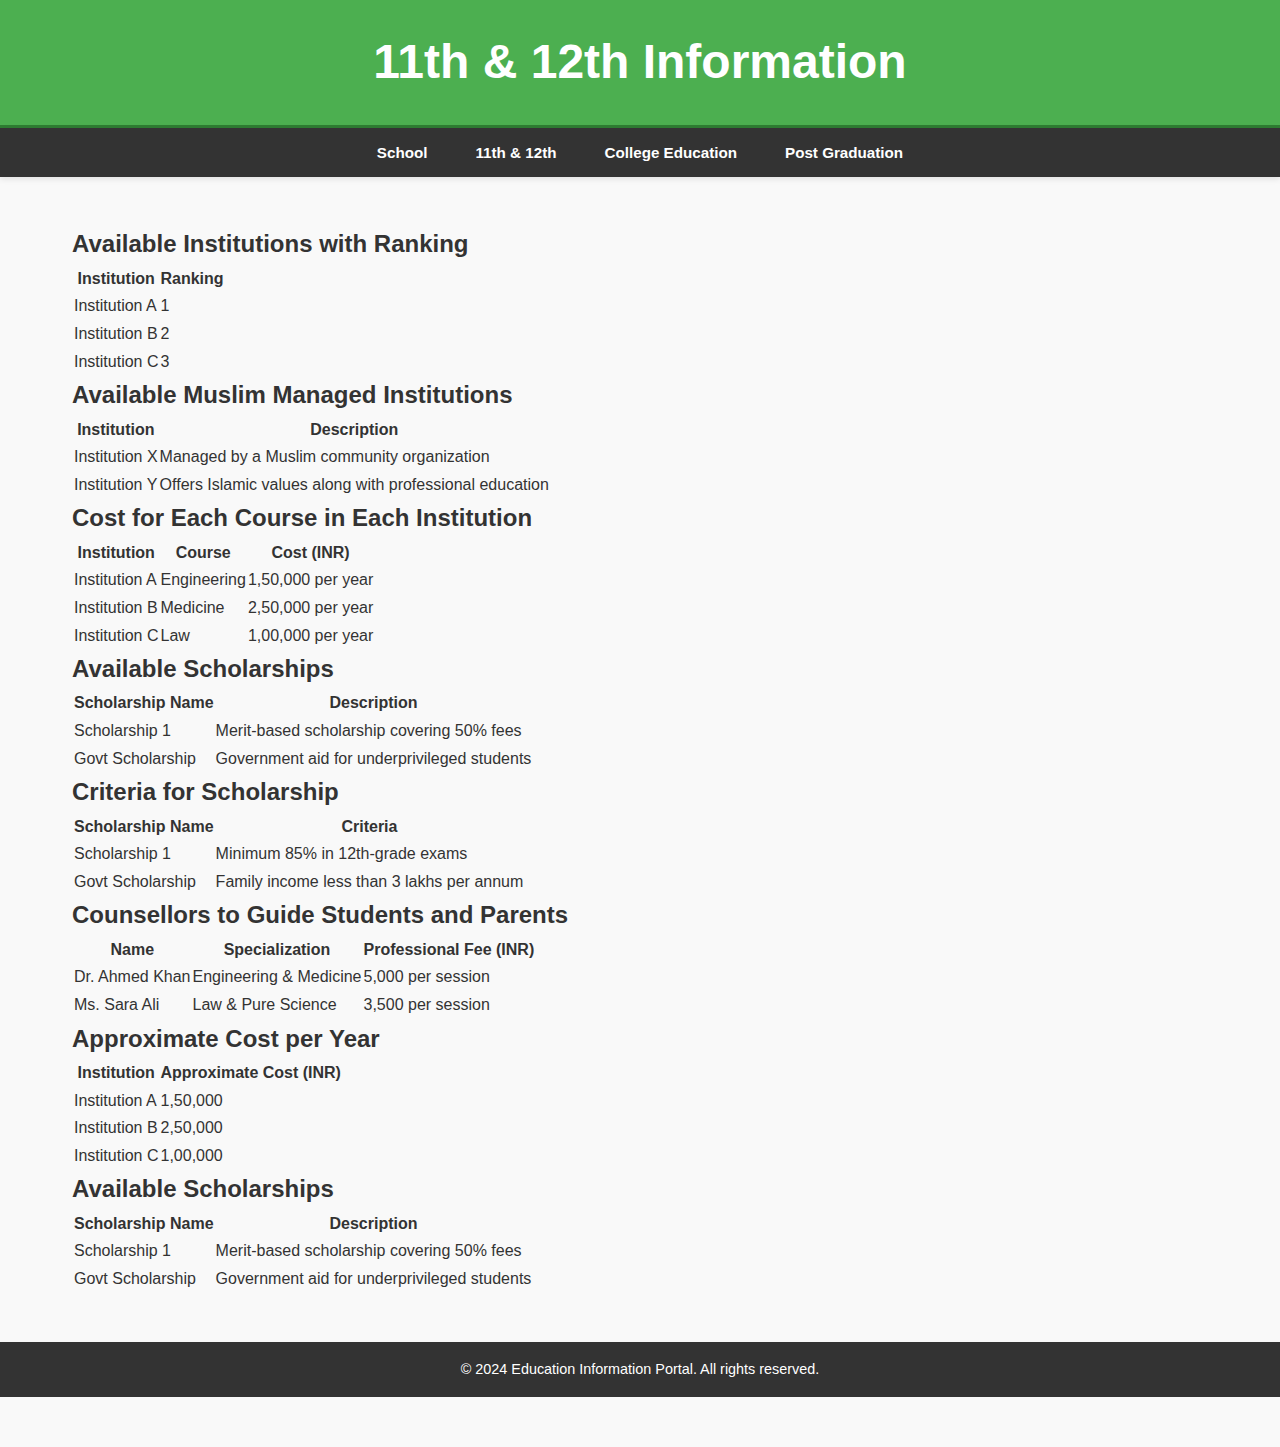
==== college.html @ c3634b1d "Add files via upload" ====
<!DOCTYPE html>
<html lang="en">
<head>
    <meta charset="UTF-8">
    <meta http-equiv="X-UA-Compatible" content="IE=edge">
    <meta name="viewport" content="width=device-width, initial-scale=1.0">
    <title>11th & 12th Information</title>
    <link rel="stylesheet" href="styles.css">
</head>
<body>
    <header>
        <h1>11th & 12th Information</h1>
    </header>
    <nav>
        <ul>
            <li><a href="school.html"><i class="fas fa-graduation-cap"></i> School</a></li>
            <li><a href="puc.html"><i class="fas fa-book"></i> 11th & 12th</a></li>
            <li><a href="college.html"><i class="fas fa-university"></i> College Education</a></li>
            <li><a href="pg.html"><i class="fas fa-user-graduate"></i> Post Graduation</a></li>
        </ul>
    </nav>
    <main>
        <section>
            <h2>Available Institutions with Ranking</h2>
            <table>
                <tr>
                    <th>Institution</th>
                    <th>Ranking</th>
                </tr>
                <tr>
                    <td>Institution A</td>
                    <td>1</td>
                </tr>
                <tr>
                    <td>Institution B</td>
                    <td>2</td>
                </tr>
                <tr>
                    <td>Institution C</td>
                    <td>3</td>
                </tr>
            </table>
        </section>
        <section>
            <h2>Available Muslim Managed Institutions</h2>
            <table>
                <tr>
                    <th>Institution</th>
                    <th>Description</th>
                </tr>
                <tr>
                    <td>Institution X</td>
                    <td>Managed by a Muslim community organization</td>
                </tr>
                <tr>
                    <td>Institution Y</td>
                    <td>Offers Islamic values along with professional education</td>
                </tr>
            </table>
        </section>
        <section>
            <h2>Cost for Each Course in Each Institution</h2>
            <table>
                <tr>
                    <th>Institution</th>
                    <th>Course</th>
                    <th>Cost (INR)</th>
                </tr>
                <tr>
                    <td>Institution A</td>
                    <td>Engineering</td>
                    <td>1,50,000 per year</td>
                </tr>
                <tr>
                    <td>Institution B</td>
                    <td>Medicine</td>
                    <td>2,50,000 per year</td>
                </tr>
                <tr>
                    <td>Institution C</td>
                    <td>Law</td>
                    <td>1,00,000 per year</td>
                </tr>
            </table>
        </section>
        <section>
            <h2>Available Scholarships</h2>
            <table>
                <tr>
                    <th>Scholarship Name</th>
                    <th>Description</th>
                </tr>
                <tr>
                    <td>Scholarship 1</td>
                    <td>Merit-based scholarship covering 50% fees</td>
                </tr>
                <tr>
                    <td>Govt Scholarship</td>
                    <td>Government aid for underprivileged students</td>
                </tr>
            </table>
        </section>
        <section>
            <h2>Criteria for Scholarship</h2>
            <table>
                <tr>
                    <th>Scholarship Name</th>
                    <th>Criteria</th>
                </tr>
                <tr>
                    <td>Scholarship 1</td>
                    <td>Minimum 85% in 12th-grade exams</td>
                </tr>
                <tr>
                    <td>Govt Scholarship</td>
                    <td>Family income less than 3 lakhs per annum</td>
                </tr>
            </table>
        </section>
        <section>
            <h2>Counsellors to Guide Students and Parents</h2>
            <table>
                <tr>
                    <th>Name</th>
                    <th>Specialization</th>
                    <th>Professional Fee (INR)</th>
                </tr>
                <tr>
                    <td>Dr. Ahmed Khan</td>
                    <td>Engineering & Medicine</td>
                    <td>5,000 per session</td>
                </tr>
                <tr>
                    <td>Ms. Sara Ali</td>
                    <td>Law & Pure Science</td>
                    <td>3,500 per session</td>
                </tr>
            </table>
        </section>
        <section>
            <h2>Approximate Cost per Year</h2>
            <table>
                <tr>
                    <th>Institution</th>
                    <th>Approximate Cost (INR)</th>
                </tr>
                <tr>
                    <td>Institution A</td>
                    <td>1,50,000</td>
                </tr>
                <tr>
                    <td>Institution B</td>
                    <td>2,50,000</td>
                </tr>
                <tr>
                    <td>Institution C</td>
                    <td>1,00,000</td>
                </tr>
            </table>
        </section>
        <section>
            <h2>Available Scholarships</h2>
            <table>
                <tr>
                    <th>Scholarship Name</th>
                    <th>Description</th>
                </tr>
                <tr>
                    <td>Scholarship 1</td>
                    <td>Merit-based scholarship covering 50% fees</td>
                </tr>
                <tr>
                    <td>Govt Scholarship</td>
                    <td>Government aid for underprivileged students</td>
                </tr>
            </table>
        </section>
    </main>
    <footer>
        <p>&copy; 2024 Education Information Portal. All rights reserved.</p>
    </footer>
</body>
</html>
---- styles.css ----
* {
    box-sizing: border-box;
    margin: 0;
    padding: 0;
    font-family: 'Roboto', sans-serif;
    scroll-behavior: smooth;
}

body {
    background-color: #f9f9f9;
    color: #333;
    line-height: 1.6;
    padding-bottom: 50px;
}

header {
    background-color: #4CAF50;
    color: white;
    padding: 1.5rem;
    text-align: center;
    border-bottom: 3px solid #2e7d32;
    font-size: 1.5rem;
    box-shadow: 0 2px 8px rgba(0, 0, 0, 0.1);
}

nav {
    background-color: #333;
    color: white;
    padding: 0.75rem;
    text-align: center;
    box-shadow: 0 2px 6px rgba(0, 0, 0, 0.1);
}

nav ul {
    list-style: none;
    display: flex;
    justify-content: center;
    gap: 1rem;
    flex-wrap: wrap;
}

nav ul li {
    margin: 0;
}

nav ul li a {
    color: white;
    text-decoration: none;
    font-weight: bold;
    font-size: 0.95rem;
    padding: 0.5rem 1rem;
    border-radius: 5px;
    transition: background-color 0.3s, transform 0.2s;
}

nav ul li a:hover {
    background-color: #4CAF50;
    transform: scale(1.05);
}

main {
    padding: 3rem 2rem;
    max-width: 1200px;
    margin: 0 auto;
}

.hero {
    background: linear-gradient(135deg, #4CAF50, #81C784);
    color: white;
    text-align: center;
    padding: 3rem 2rem;
    border-radius: 15px;
    margin-bottom: 2rem;
    box-shadow: 0 4px 15px rgba(0, 0, 0, 0.2);
    position: relative;
    overflow: hidden;
}

.hero::before {
    content: '';
    position: absolute;
    top: -50px;
    right: -50px;
    width: 200px;
    height: 200px;
    background-color: rgba(255, 255, 255, 0.2);
    border-radius: 50%;
    transform: rotate(45deg);
}

.hero button {
    background-color: white;
    color: #4CAF50;
    border: none;
    padding: 12px 24px;
    font-size: 1rem;
    border-radius: 25px;
    cursor: pointer;
    transition: all 0.3s;
    font-weight: bold;
    box-shadow: 0 2px 10px rgba(0, 0, 0, 0.15);
}

.hero button:hover {
    background-color: #f1f1f1;
    transform: translateY(-3px);
}

.introduction {
    text-align: center;
    margin-bottom: 2.5rem;
    font-size: 1.1rem;
    color: #555;
}

.highlights {
    text-align: center;
}

.cards {
    display: flex;
    flex-wrap: wrap;
    justify-content: center;
    gap: 2rem;
}

.card {
    background-color: white;
    border: 1px solid #ddd;
    border-radius: 15px;
    box-shadow: 0 4px 20px rgba(0, 0, 0, 0.1);
    padding: 2rem;
    width: 100%;
    max-width: 280px;
    text-align: center;
    transition: transform 0.3s, box-shadow 0.3s;
}

.card:hover {
    transform: translateY(-10px);
    box-shadow: 0 8px 30px rgba(0, 0, 0, 0.2);
}

.card h4 {
    color: #4CAF50;
    margin-bottom: 0.75rem;
    font-size: 1.2rem;
}

.card p {
    font-size: 0.95rem;
    color: #666;
    margin-bottom: 1.5rem;
}

.btn {
    background-color: #4CAF50;
    color: white;
    text-decoration: none;
    padding: 0.6rem 1.5rem;
    border-radius: 25px;
    font-weight: bold;
    transition: background-color 0.3s, transform 0.2s;
    box-shadow: 0 2px 10px rgba(0, 0, 0, 0.1);
}

.btn:hover {
    background-color: #388E3C;
    transform: translateY(-3px);
}

footer {
    background-color: #333;
    color: white;
    text-align: center;
    padding: 1rem;
    position: relative;
    bottom: 0;
    width: 100%;
    font-size: 0.9rem;
}

/* Responsive Styles */
@media (max-width: 768px) {
    main {
        padding: 2rem 1.5rem;
    }

    .hero {
        padding: 2rem;
    }

    nav ul {
        gap: 0.5rem;
    }

    .cards {
        flex-direction: column;
        align-items: center;
    }

    .card {
        width: 90%;
        max-width: none;
    }
}

@media (max-width: 480px) {
    .hero {
        padding: 1.5rem;
    }

    .hero button {
        padding: 10px 20px;
        font-size: 0.9rem;
    }

    .introduction, .highlights {
        padding: 0 1rem;
    }

    .card {
        padding: 1.5rem;
    }
}
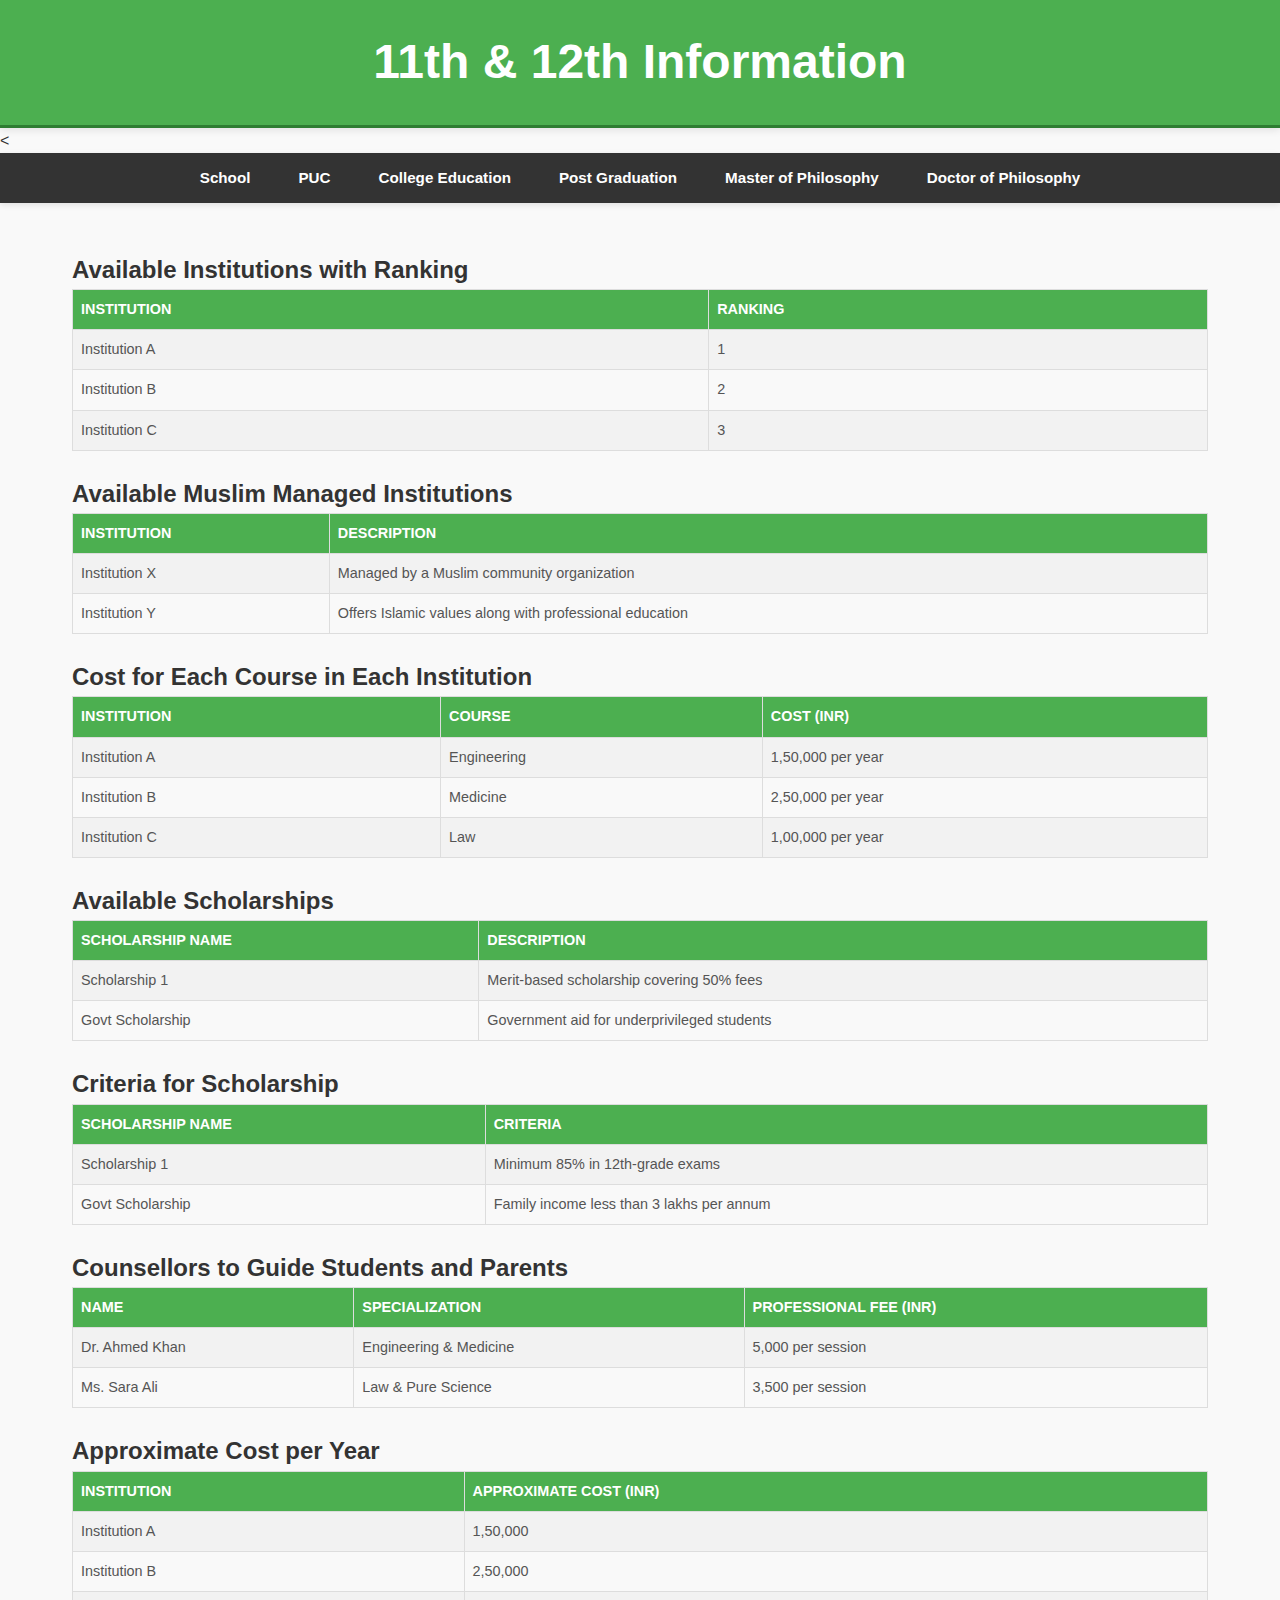
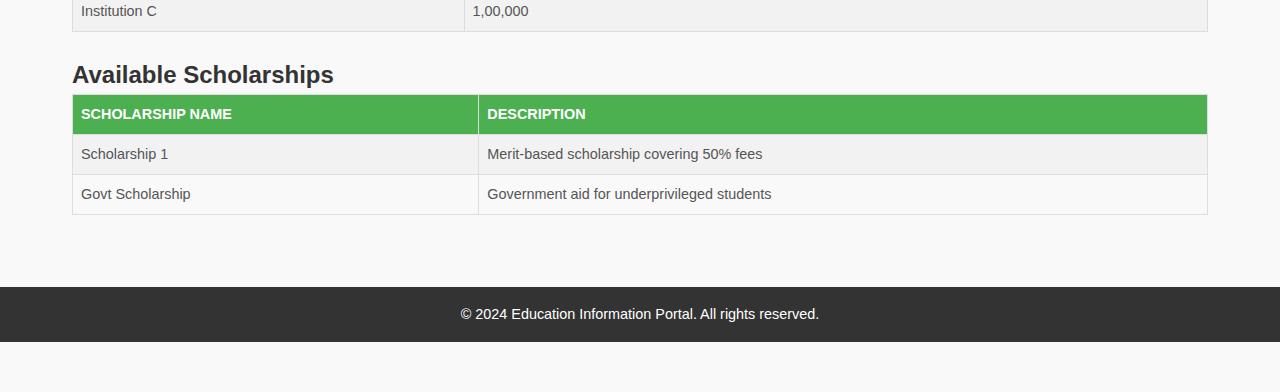
==== commit 5ee308a0: "Add files via upload" ====
--- a/college.html
+++ b/college.html
@@ -11,12 +11,14 @@
     <header>
         <h1>11th & 12th Information</h1>
     </header>
-    <nav>
+    <<nav>
         <ul>
             <li><a href="school.html"><i class="fas fa-graduation-cap"></i> School</a></li>
-            <li><a href="puc.html"><i class="fas fa-book"></i> 11th & 12th</a></li>
+            <li><a href="puc.html"><i class="fas fa-book"></i>PUC</a></li>
             <li><a href="college.html"><i class="fas fa-university"></i> College Education</a></li>
             <li><a href="pg.html"><i class="fas fa-user-graduate"></i> Post Graduation</a></li>
+            <li><a href="mphil.html"><i class="fas fa-user-graduate"></i> Master of Philosophy </a></li>
+            <li><a href="phd.html"><i class="fas fa-user-graduate"></i> Doctor of Philosophy </a></li>
         </ul>
     </nav>
     <main>
--- a/styles.css
+++ b/styles.css
@@ -223,3 +223,36 @@
         padding: 1.5rem;
     }
 }
+
+/* Table Styles */
+table {
+    width: 100%;
+    border-collapse: collapse;
+    margin-bottom: 1.5rem;
+}
+
+table th, table td {
+    border: 1px solid #ddd;
+    padding: 8px;
+    text-align: left;
+    font-size: 0.9rem;
+}
+
+table th {
+    background-color: #4CAF50;
+    color: white;
+    font-weight: bold;
+    text-transform: uppercase;
+}
+
+table tr:nth-child(even) {
+    background-color: #f2f2f2; /* Light gray background for even rows */
+}
+
+table tr:hover {
+    background-color: #f1f1f1; /* Slightly darker background on hover */
+}
+
+table td {
+    color: #555;
+}
